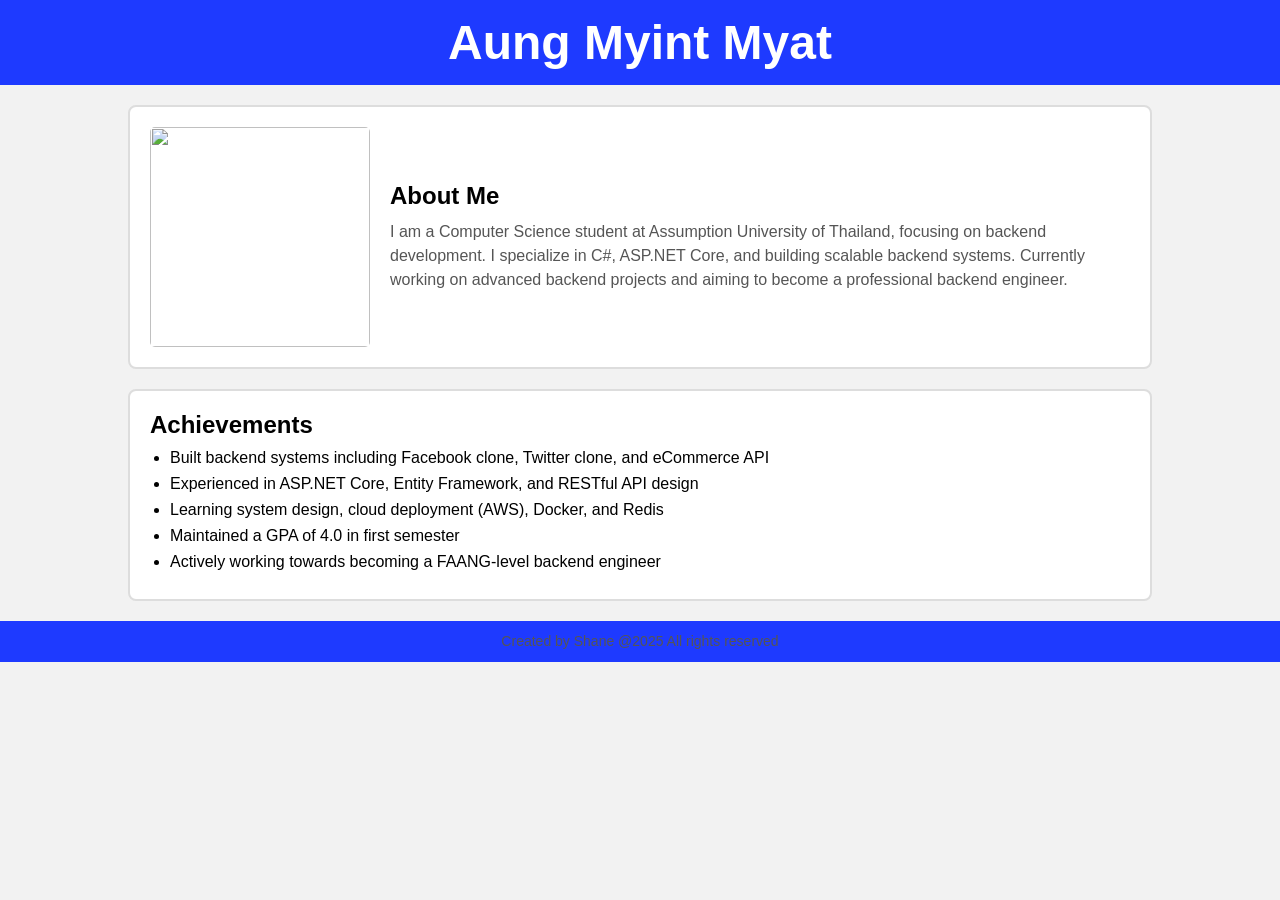
==== css_exercise.html @ 3243da04 "new css exercise" ====
<!DOCTYPE html>
<html lang="en">
<head>
<meta charset="UTF-8">
<meta name="viewport" content="width=device-width, initial-scale=1.0">
<title>My Profile</title>
<link rel="stylesheet" href="public / css/style.css">
</head>
 
<body>
 
<header>
<h1>Aung Myint Myat</h1>
</header>
  
  <div class="content">
  
    <section class="biography">
    <img src="Mogy.HEIC" alt = "" width = "220" height="220">
      <div>
        <h2>About Me</h2>
        <p>
        I am a Computer Science student at Assumption University of Thailand, focusing on backend development.
        I specialize in C#, ASP.NET Core, and building scalable backend systems.
        Currently working on advanced backend projects and aiming to become a professional backend engineer.
        </p>
      </div>
  </section>
  
  <section class="achievements">
  <h2>Achievements</h2>
  <ul>
    <li>Built backend systems including Facebook clone, Twitter clone, and eCommerce API</li>
    <li>Experienced in ASP.NET Core, Entity Framework, and RESTful API design</li>
    <li>Learning system design, cloud deployment (AWS), Docker, and Redis</li>
    <li>Maintained a GPA of 4.0 in first semester</li>
    <li>Actively working towards becoming a FAANG-level backend engineer</li>
  </ul>
  </section>
  
  </div>
 
  <footer>
    <p>Created by Shane @2025 All rights reserved</p>
  </footer>
 
</body>
</html>
---- public / css/style.css ----
* {
  margin: 0;
  padding: 0;
  box-sizing: border-box;
  font-family: Arial, Helvetica, sans-serif;
}

body {
  background-color: #f2f2f2;
}

header {
  background-color: #1e3aff;
  color: white;
  text-align: center;
  padding: 15px 0;
  font-size: 24px;
  font-weight: bold;
}

.content {
  width: 80%;
  margin: 20px auto;
}

section {
  background-color: white;
  border-radius: 8px;
  padding: 20px;
  margin-bottom: 20px;
  border: 2px solid #ddd;
}

.biography {
  display: flex;
  align-items: center;
  gap: 20px;
}

.biography img {
  border-radius: 5px;
  object-fit: cover;
}

h2 {
  margin-bottom: 10px;
}

p {
  color: #555;
  line-height: 1.5;
}

ul {
  padding-left: 20px;
}

li {
  margin-bottom: 8px;
}

footer {
  background-color: #1e3aff;
  color: white;
  text-align: center;
  padding: 10px 0;
  font-size: 14px;
}
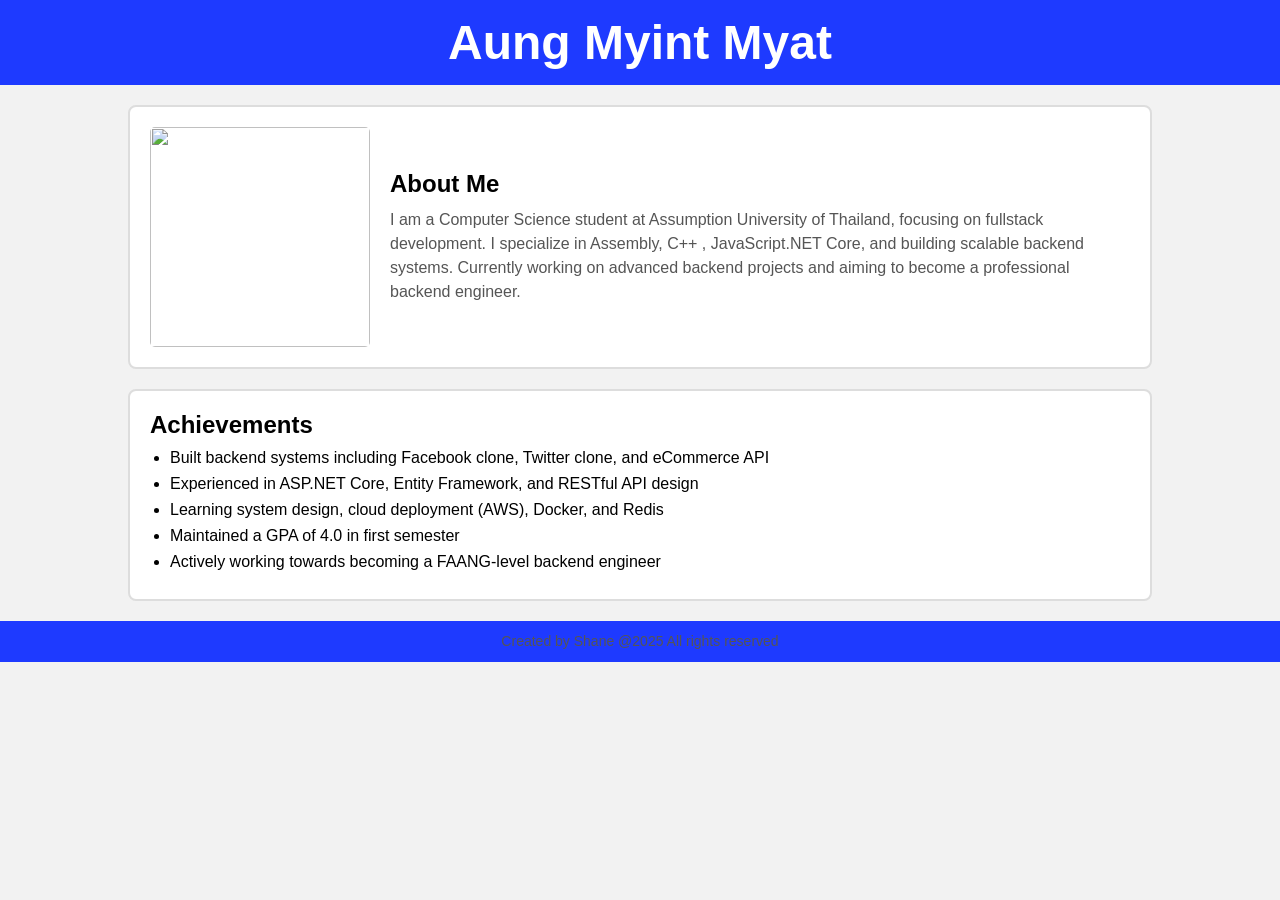
==== commit 0a58486a: "fixed" ====
--- a/css_exercise.html
+++ b/css_exercise.html
@@ -20,8 +20,8 @@
       <div>
         <h2>About Me</h2>
         <p>
-        I am a Computer Science student at Assumption University of Thailand, focusing on backend development.
-        I specialize in C#, ASP.NET Core, and building scalable backend systems.
+        I am a Computer Science student at Assumption University of Thailand, focusing on fullstack development.
+        I specialize in Assembly, C++ , JavaScript.NET Core, and building scalable backend systems.
         Currently working on advanced backend projects and aiming to become a professional backend engineer.
         </p>
       </div>
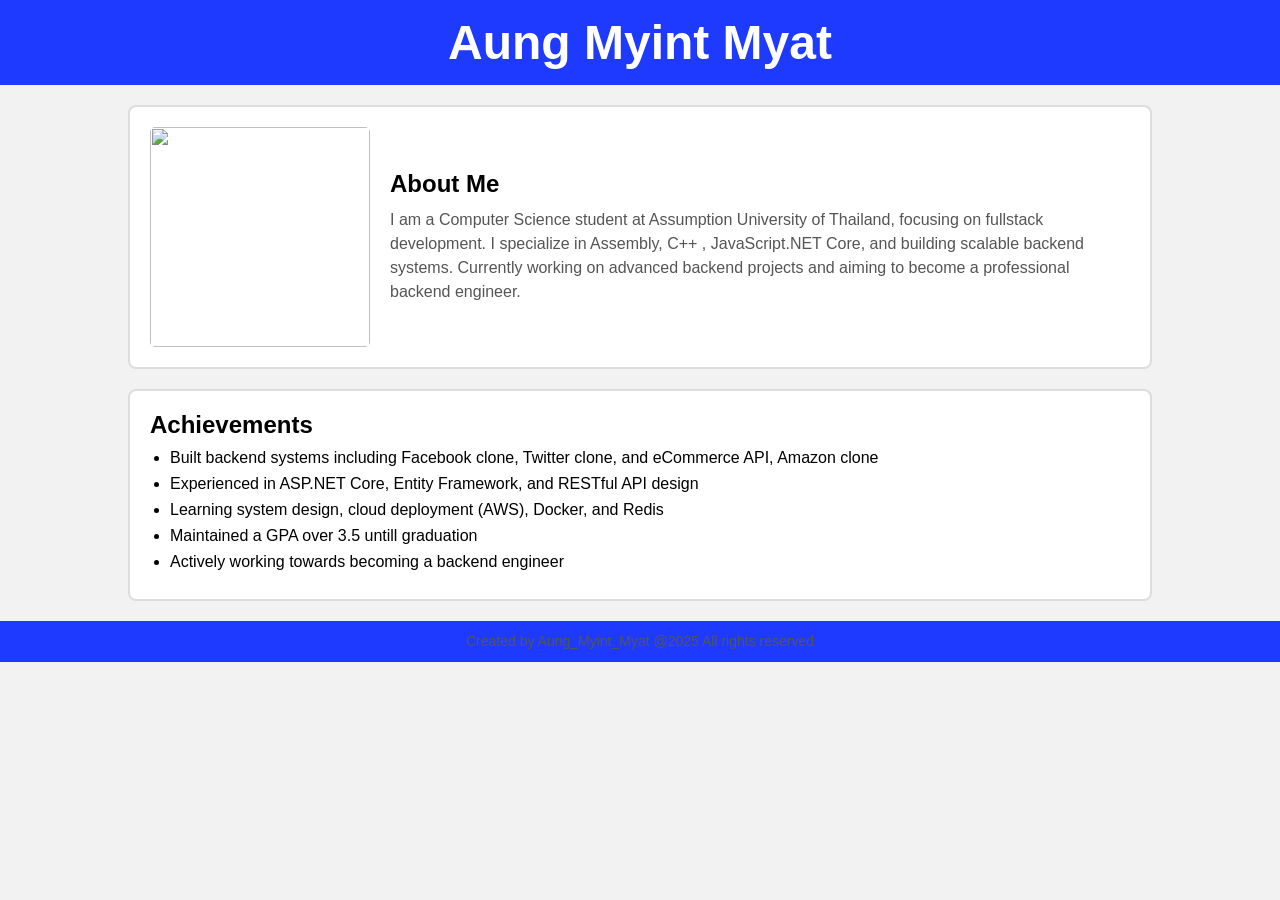
==== commit 7ffa7d4d: "super fixed" ====
--- a/css_exercise.html
+++ b/css_exercise.html
@@ -30,18 +30,18 @@
   <section class="achievements">
   <h2>Achievements</h2>
   <ul>
-    <li>Built backend systems including Facebook clone, Twitter clone, and eCommerce API</li>
+    <li>Built backend systems including Facebook clone, Twitter clone, and eCommerce API, Amazon clone</li>
     <li>Experienced in ASP.NET Core, Entity Framework, and RESTful API design</li>
     <li>Learning system design, cloud deployment (AWS), Docker, and Redis</li>
-    <li>Maintained a GPA of 4.0 in first semester</li>
-    <li>Actively working towards becoming a FAANG-level backend engineer</li>
+    <li>Maintained a GPA over 3.5 untill graduation</li>
+    <li>Actively working towards becoming a backend engineer</li>
   </ul>
   </section>
   
   </div>
  
   <footer>
-    <p>Created by Shane @2025 All rights reserved</p>
+    <p>Created by Aung_Myint_Myat @2025 All rights reserved</p>
   </footer>
  
 </body>
